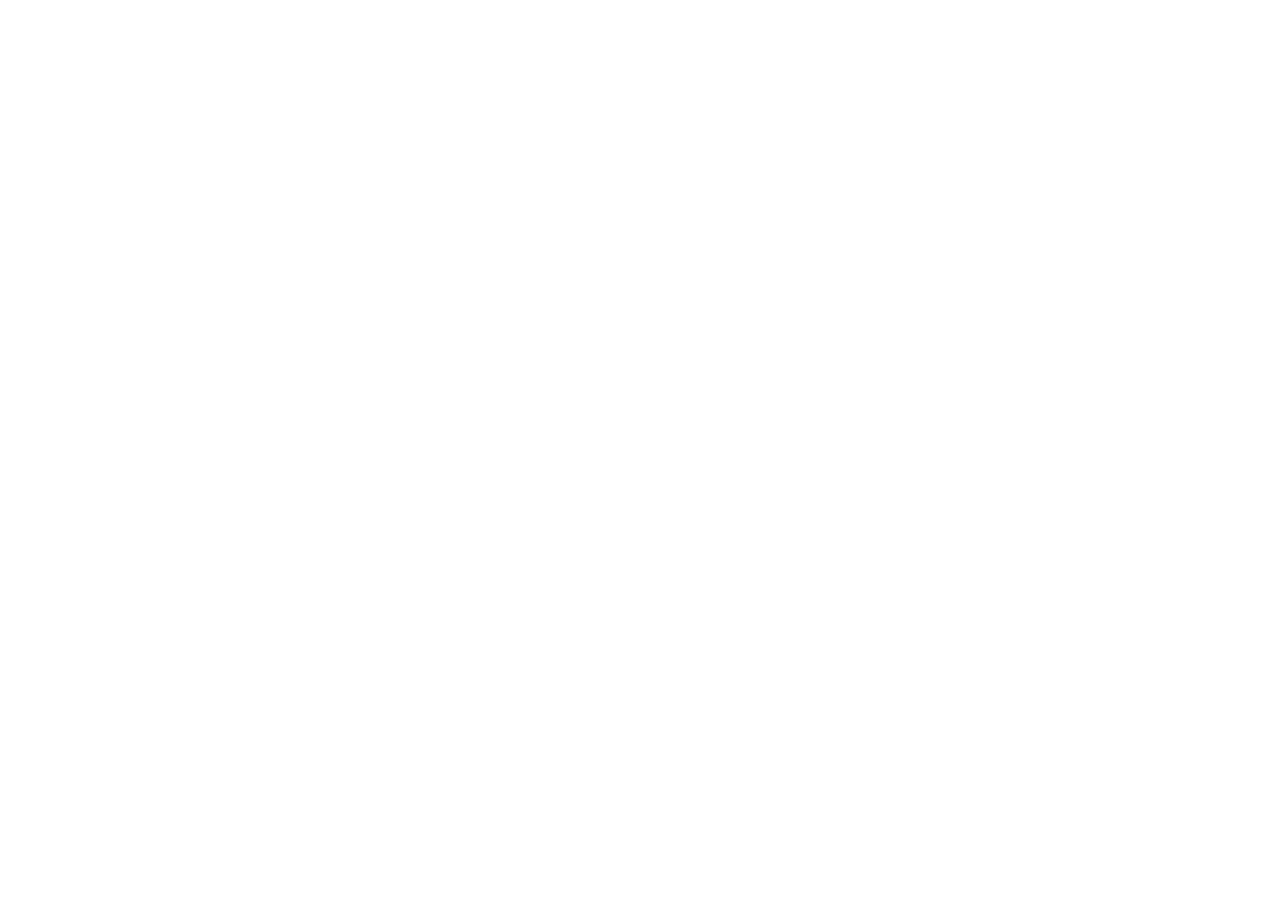
==== index.html @ 872e4c44 "feat: add html file" ====
<!DOCTYPE html>
<html lang="en">
<head>
    <meta charset="UTF-8">
    <meta name="viewport" content="width=device-width, initial-scale=1.0">
    <title>Document</title>
</head>
<body>
    
</body>
</html>
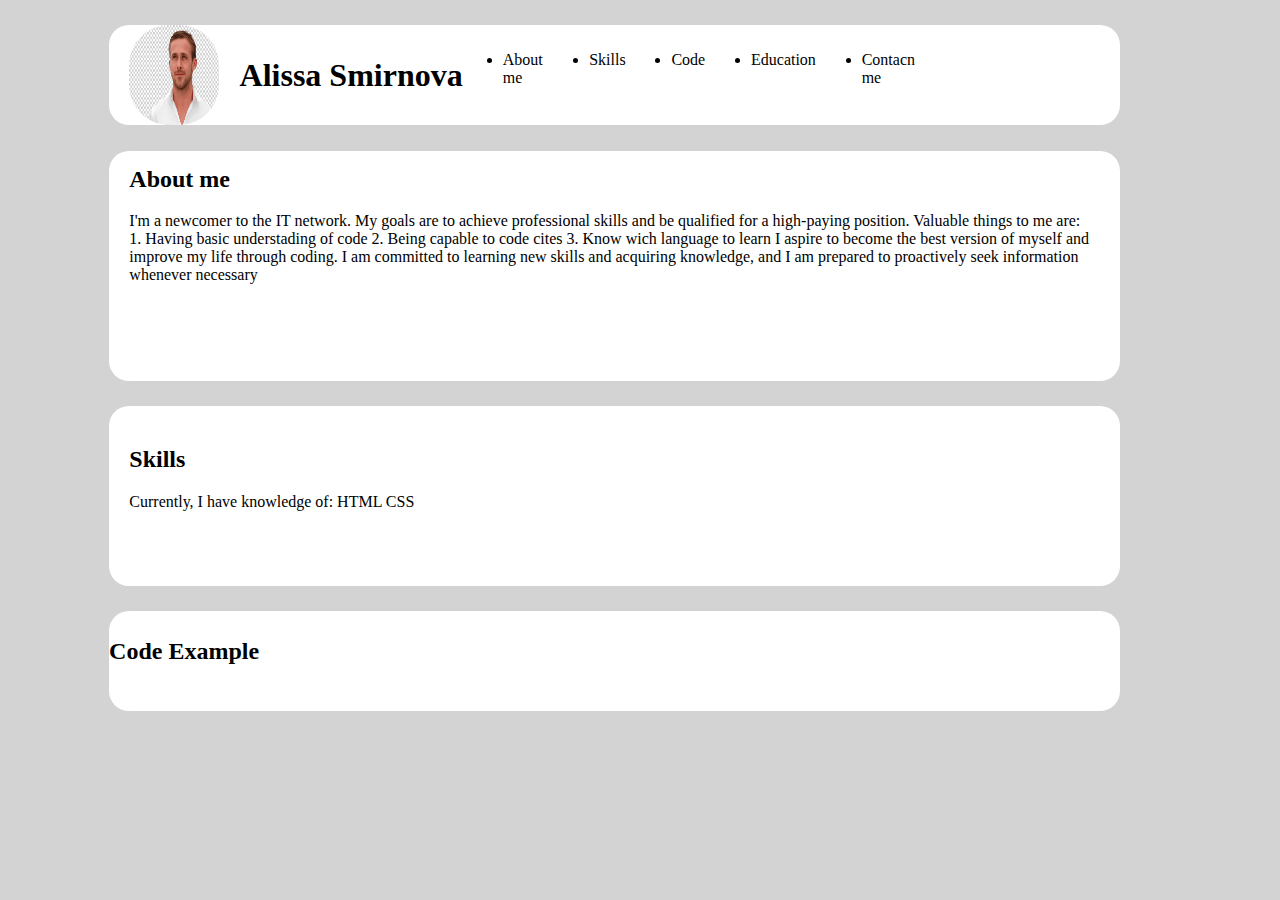
==== commit d08daf82: "init: start basic html and css" ====
--- a/index.html
+++ b/index.html
@@ -3,9 +3,58 @@
 <head>
     <meta charset="UTF-8">
     <meta name="viewport" content="width=device-width, initial-scale=1.0">
+    <link rel="stylesheet" href="style.css">
     <title>Document</title>
 </head>
 <body>
-    
+    <header>
+        <div class="container">
+            <img src="/ryan.png" alt="Me" width="90px" height="100px" id="my">
+            <div class="container-info">
+            <h1>Alissa Smirnova</h1>
+            <nav>
+                <ul>
+                    <li>About me</li>
+                    <li>Skills</li>
+                    <li>Code</li>
+                    <li>Education</li>
+                    <li>Contacn me</li>
+                </ul>
+            </nav>
+            </div>
+        <!-- TODO: nav with contact info, my name and photo in alt -->
+        </div>
+    </header>
+    <main>
+        <div class="container" id="about-me">
+            <div class="wrapper">
+                <h2>About me</h2>
+                I'm a newcomer to the IT network. My goals are to achieve professional skills and be qualified for a high-paying position. Valuable things to me are:
+            1. Having basic understading of code
+            2. Being capable to code cites
+            3. Know wich language to learn
+            I aspire to become the best version of myself and improve my life through coding. I am committed to learning new skills and acquiring knowledge, and I am prepared to proactively seek information whenever necessary
+            </div>
+        </div>
+        <div class="container" id="skills">
+            <div class="wrapper-2">
+                <h2>Skills</h2>
+                Currently, I have knowledge of:
+                HTML
+                CSS
+            </div>
+        </div>
+        <div class="container" id="code">
+            <div class="wrapper-3">
+                <h2>Code Example</h2>
+            </div>
+        </div>
+        <!-- TODO: self-introduction, list of skills in ul-li, code example, copmleted courses with link, completed educational projects with link, info about english and education  -->
+    </main>
+    <footer>
+        <!-- TODO: link to Github, year of creation, course logo, link to course -->
+    </footer>
 </body>
-</html>+</html>
+
+<!-- i stopped at searching for code examples and ,=makeing basic html -->--- a/style.css
+++ b/style.css
@@ -0,0 +1,78 @@
+.container {
+    margin-top: 2%;
+    margin-left: 8%;
+    display: flex;
+    flex-direction: row;
+    justify-content: center;
+    justify-content: left;
+    align-items: center;
+    width: 80%;
+    height: 100px;
+    background-color: white;
+    border-radius: 20px;
+}
+
+body {
+    background-color: lightgrey ;
+}
+#my {
+    border-radius: 40px;
+    display: flex;
+    justify-content: left;
+    margin-right: 2%;
+    margin-left: 2%;
+}
+
+.container-info {
+    display: flex;
+    flex-direction: row;
+    margin-right: 5%;
+    width: 170%;
+}
+
+nav {
+    width: 60%;
+}
+
+ul {
+    display: flex;
+    flex-direction: row;
+    word-wrap: break-word;
+}
+
+li {
+    padding-right: 10%;
+}
+
+#about-me {
+    height: 230px;
+}
+
+.wrapper {
+    height: 200px;
+    width: 95%;
+    margin-left: 2%;
+}
+
+h2 {
+    margin-top: 0;
+}
+
+#skills {
+    height: 180px;
+}
+
+.wrapper-2 {
+    height: 100px;
+    width: 95%;
+    margin-left: 2%;
+}
+
+
+
+
+
+
+
+
+
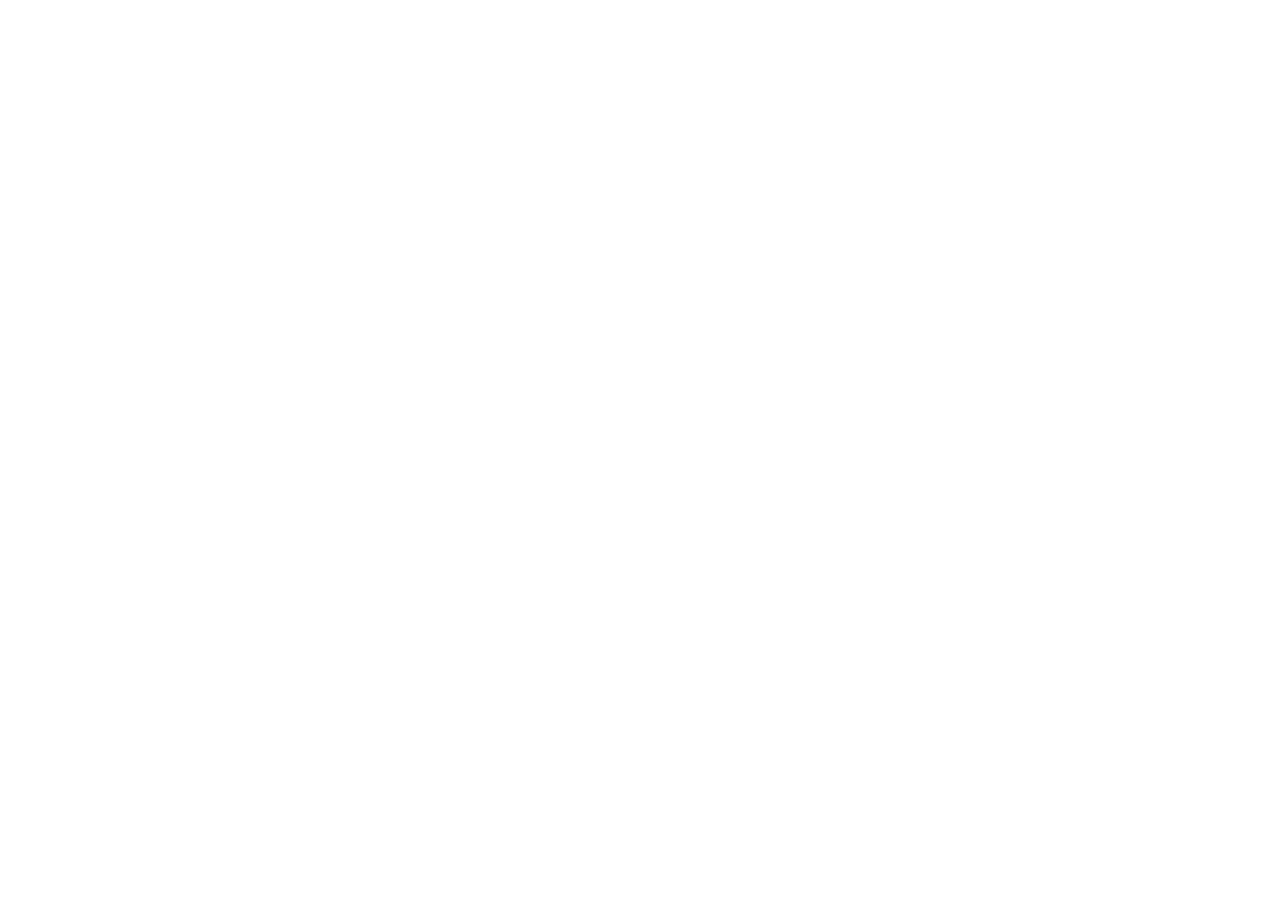
==== commit 1775f179: "Merge bb1e0b2122fcca0133fd28956aa69432d1ece926 into 9bc0b46a071439e460999c7deae0ff7aa41786c9" ====
--- a/index.html
+++ b/index.html
@@ -3,58 +3,9 @@
 <head>
     <meta charset="UTF-8">
     <meta name="viewport" content="width=device-width, initial-scale=1.0">
-    <link rel="stylesheet" href="style.css">
     <title>Document</title>
 </head>
 <body>
-    <header>
-        <div class="container">
-            <img src="/ryan.png" alt="Me" width="90px" height="100px" id="my">
-            <div class="container-info">
-            <h1>Alissa Smirnova</h1>
-            <nav>
-                <ul>
-                    <li>About me</li>
-                    <li>Skills</li>
-                    <li>Code</li>
-                    <li>Education</li>
-                    <li>Contacn me</li>
-                </ul>
-            </nav>
-            </div>
-        <!-- TODO: nav with contact info, my name and photo in alt -->
-        </div>
-    </header>
-    <main>
-        <div class="container" id="about-me">
-            <div class="wrapper">
-                <h2>About me</h2>
-                I'm a newcomer to the IT network. My goals are to achieve professional skills and be qualified for a high-paying position. Valuable things to me are:
-            1. Having basic understading of code
-            2. Being capable to code cites
-            3. Know wich language to learn
-            I aspire to become the best version of myself and improve my life through coding. I am committed to learning new skills and acquiring knowledge, and I am prepared to proactively seek information whenever necessary
-            </div>
-        </div>
-        <div class="container" id="skills">
-            <div class="wrapper-2">
-                <h2>Skills</h2>
-                Currently, I have knowledge of:
-                HTML
-                CSS
-            </div>
-        </div>
-        <div class="container" id="code">
-            <div class="wrapper-3">
-                <h2>Code Example</h2>
-            </div>
-        </div>
-        <!-- TODO: self-introduction, list of skills in ul-li, code example, copmleted courses with link, completed educational projects with link, info about english and education  -->
-    </main>
-    <footer>
-        <!-- TODO: link to Github, year of creation, course logo, link to course -->
-    </footer>
+    
 </body>
-</html>
-
-<!-- i stopped at searching for code examples and ,=makeing basic html -->+</html>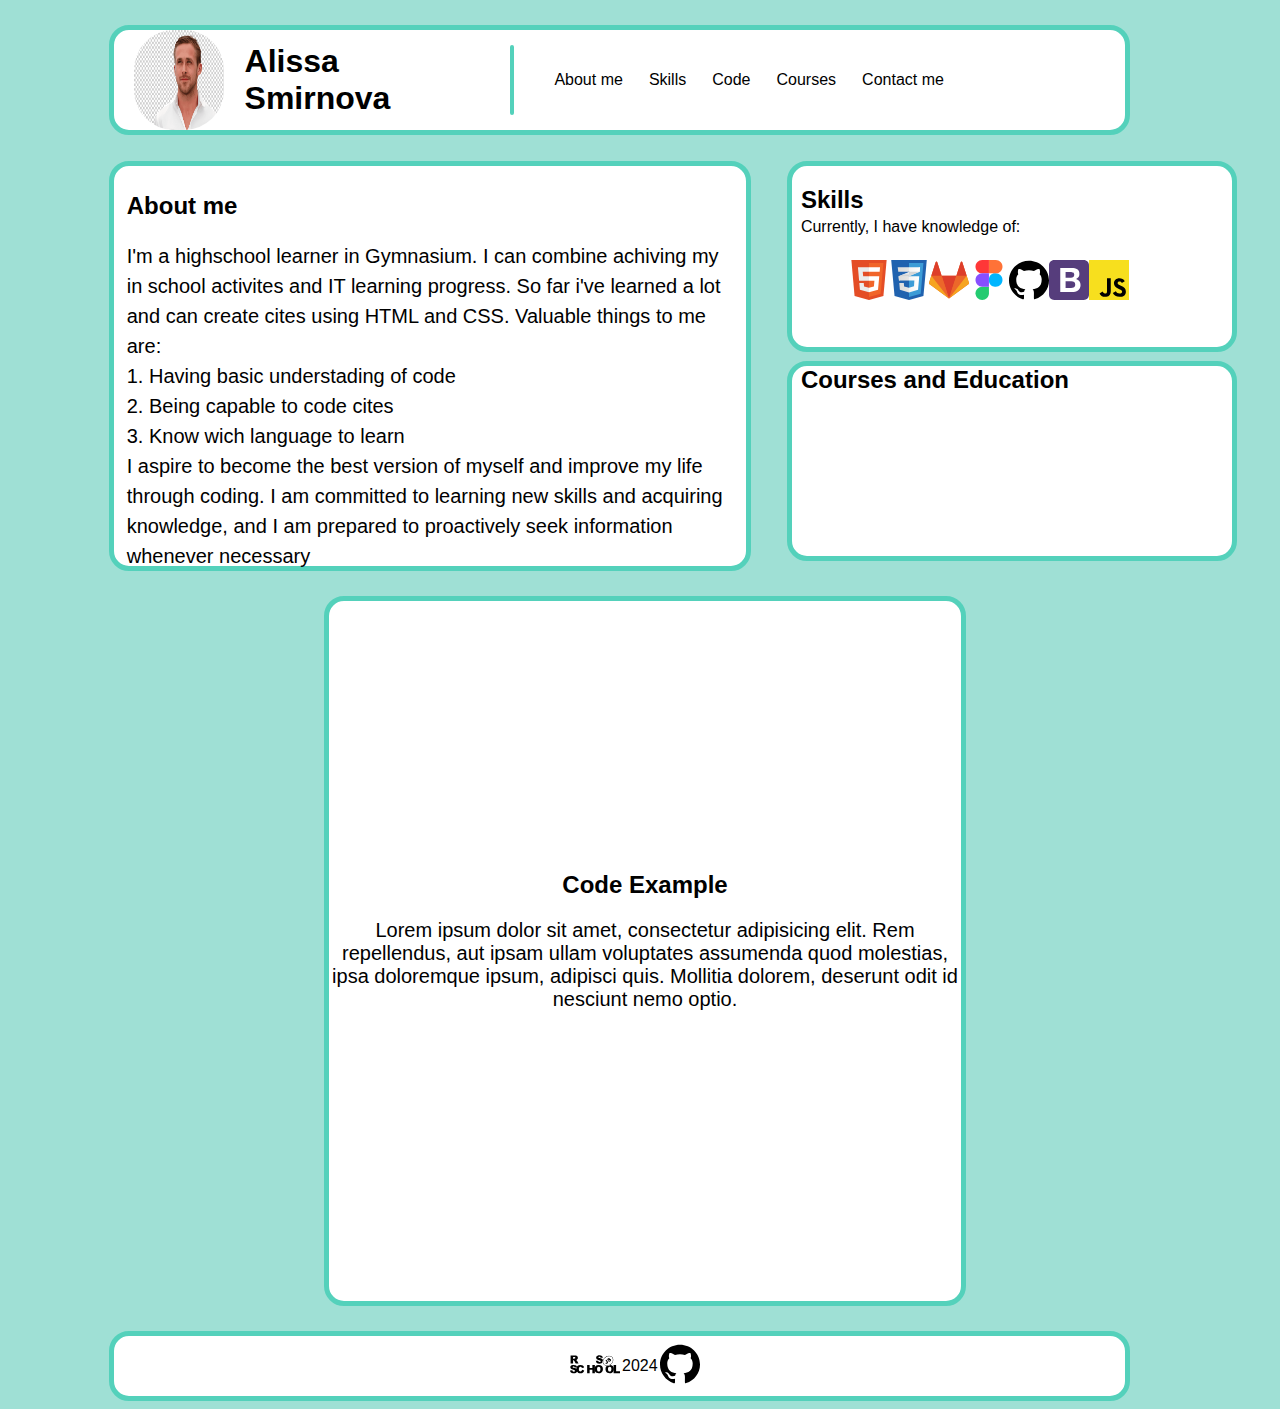
==== commit bfd40a38: "init: final touch" ====
--- a/index.html
+++ b/index.html
@@ -3,9 +3,88 @@
 <head>
     <meta charset="UTF-8">
     <meta name="viewport" content="width=device-width, initial-scale=1.0">
+    <link rel="stylesheet" href="style.css">
+    <style>
+        @import url('https://fonts.cdnfonts.com/css/schibsted-grotesk');
+    </style>
     <title>Document</title>
 </head>
 <body>
-    
+    <header>
+        <div class="container">
+            <img src="/ryan.png" alt="Me" width="90px" height="100px" id="my">
+            <div class="container-info">
+            <h1>Alissa Smirnova</h1>
+            <div id="cover"></div>
+            <nav>
+                <ul>
+                    <li><a href="#about-me">About me</a></li>
+                    <li><a href="#skills">Skills</a></li>
+                    <li><a href="#code">Code</a></li>
+                    <li><a href="#course">Courses</a></li>
+                    <li><a href="#contact">Contact me</a></li>
+                </ul>
+            </nav>
+            </div>
+        <!-- TODO: nav with contact info, my name and photo in alt -->
+        </div>
+    </header>
+    <main>
+        <div class="block">
+        <div class="container" id="about-me">
+            <div class="wrapper">
+                <h2>About me</h2>
+                <p>I'm a highschool learner in Gymnasium. I can combine achiving my in school activites and IT learning progress. So far i've learned a lot and can create cites using HTML and CSS. Valuable things to me are:
+            <br>1. Having basic understading of code
+            <br>2. Being capable to code cites
+            <br>3. Know wich language to learn
+            <br>I aspire to become the best version of myself and improve my life through coding. I am committed to learning new skills and acquiring knowledge, and I am prepared to proactively seek information whenever necessary</p>
+            </div>
+        </div>
+        <div class="block-2">
+        <div class="container" id="skills">
+            <div class="wrapper-2">
+                <h2>Skills</h2>
+                Currently, I have knowledge of:
+                <div class="wrapper-6">
+                    <ul id="icons">
+                <div><img src="/html-icon.svg" alt="HTML" height="40px" width="40px"></div>
+                <div><img src="/css-icon.svg" alt="CSS" height="40px" width="40px"></div>
+                <div><img src="/gitlab-icon.svg" alt="GitLab" height="40px" width="40px"></div>
+                <div><img src="/figma-icon.svg" alt="Figma" height="40px" width="40px"></div>
+                <div><img src="/github.svg" alt="GitHub" height="40px"
+                width="40px"></div>
+                <div><img src="/bootstrap-4-icon.svg" alt="Bootstrap" height="40px" width="40px"></div>
+                <div><img src="/javascript-programming-language-icon.svg" alt="JavaScript" height="40px" width="40px"></div>
+                </div>
+            </ul>
+            </div>
+        </div>
+        <div class="container" id="course">
+            <div class="wrapper-3">
+                <h2>Courses and Education</h2>
+            </div>
+        </div>
+        </div>
+        </div>
+        <div class="container" id="code">
+            <div class="wrapper-4">
+                <h2>Code Example</h2>
+                <p>Lorem ipsum dolor sit amet, consectetur adipisicing elit. Rem repellendus, aut ipsam ullam voluptates assumenda quod molestias, ipsa doloremque ipsum, adipisci quis. Mollitia dolorem, deserunt odit id nesciunt nemo optio.</p>
+            </div>
+        </div>
+        <!-- TODO: self-introduction, list of skills in ul-li, code example, copmleted courses with link, completed educational projects with link, info about english and education  -->
+    </main>
+    <footer>
+        <div class="container" id="contact">
+            <div class="wrapper-5">
+                <div id="logo"><img src="/rs_school_js.svg" alt="RsSchool" width="50px" height="70px"></div>
+                <div id="year">2024</div>
+                <div id="github"><img src="/github.svg" alt="GitHub" width="40px" height="60px"></div>
+            </div>
+        </div>
+        <!-- TODO: link to Github, year of creation, course logo, link to course -->
+    </footer>
 </body>
-</html>+</html>
+<!-- i stopped at searching for code examples and ,=makeing basic html -->--- a/style.css
+++ b/style.css
@@ -0,0 +1,173 @@
+.container {
+    margin-top: 2%;
+    margin-left: 8%;
+    display: flex;
+    flex-direction: row;
+    justify-content: center;
+    justify-content: left;
+    align-items: center;
+    width: 80%;
+    height: 100px;
+    background-color: white;
+    border-radius: 20px;
+    border: 5px solid rgb(84, 209, 187 );
+}
+
+body {
+    background-color: rgb(159, 224, 213) ;
+}
+#my {
+    border-radius: 40px;
+    display: flex;
+    justify-content: left;
+    margin-right: 2%;
+    margin-left: 2%;
+}
+
+.container-info {
+    display: flex;
+    flex-direction: row;
+    align-items: center;
+    margin-right: 5%;
+    width: 170%;
+    font-family: 'Schibsted Grotesk', sans-serif;
+                                                
+}
+
+nav {
+    width: 70%;
+}
+
+#cover {
+    height: 70px;
+    width: 5px;
+    border-radius: 5px;
+    background-color: rgb(84, 209, 187);
+    margin-left: 3%;
+}
+
+ul {
+    display: flex;
+    flex-direction: row;
+    word-wrap: break-word;
+    list-style: none;
+}
+
+a {
+    text-decoration: none;
+    color: black;
+    display: inline-block; 
+    background-color: white; 
+    border-radius: 5px; 
+    transition: background-color 0.5s ease; 
+}
+
+a:hover {
+    background-color: rgb(84, 209, 187); 
+}
+ 
+li {
+    padding-right: 5%;
+}
+
+.block {
+    display: flex;
+    flex-direction: row;
+}
+
+#about-me {
+    width: 50%;
+    height: 400px;
+    font-family: 'Schibsted Grotesk', sans-serif;
+                                                
+}
+
+.wrapper {
+    height: 350px;
+    width: 95%;
+    margin-left: 2%;
+    line-height: 30px;
+}
+
+h2 {
+    margin-bottom: 1%;
+    margin-top: 0;
+}
+
+p{
+    font-size: 20px;
+}
+
+.block-2 {
+    display: flex;
+    flex-direction: column;
+    height: 400px;
+    margin-top: 2%;
+    
+}
+
+#skills {
+    height: 200px;
+    width: 440px;
+    margin-top: 0;
+    font-family: 'Schibsted Grotesk', sans-serif;                                   
+}
+
+.wrapper-6 {
+    display: flex;
+    flex-direction: row;
+    padding: 2%;
+}
+
+.wrapper-2 {
+    height: 140px;
+    width: 400px;
+    margin-left: 2%;
+}
+
+#icons {
+    margin-right: 10%;
+}
+
+#course {
+    height: 200px;
+    width: 440px;
+    font-family: 'Schibsted Grotesk', sans-serif;
+                                                
+}
+
+.wrapper-3 {
+    height: 190px;
+    width: 95%;
+    margin-left: 2%;
+}
+
+#code {
+    width: 50%;
+    height: 700px;
+    display: flex;
+    justify-content: center;
+    margin-left: 25%;
+    text-align: center;
+    font-family: 'Schibsted Grotesk', sans-serif;
+                                                
+}
+
+#contact {
+    height: 60px;
+    width: 80%;
+    display: flex;
+    justify-content: center;
+    align-items: center;
+    font-family: 'Schibsted Grotesk', sans-serif;
+                                                
+}
+
+.wrapper-5 {
+    width: 13%;
+    display: flex;
+    flex-direction: row;
+    align-items: center;
+    justify-content: space-around;
+    margin-left: 3%;
+}